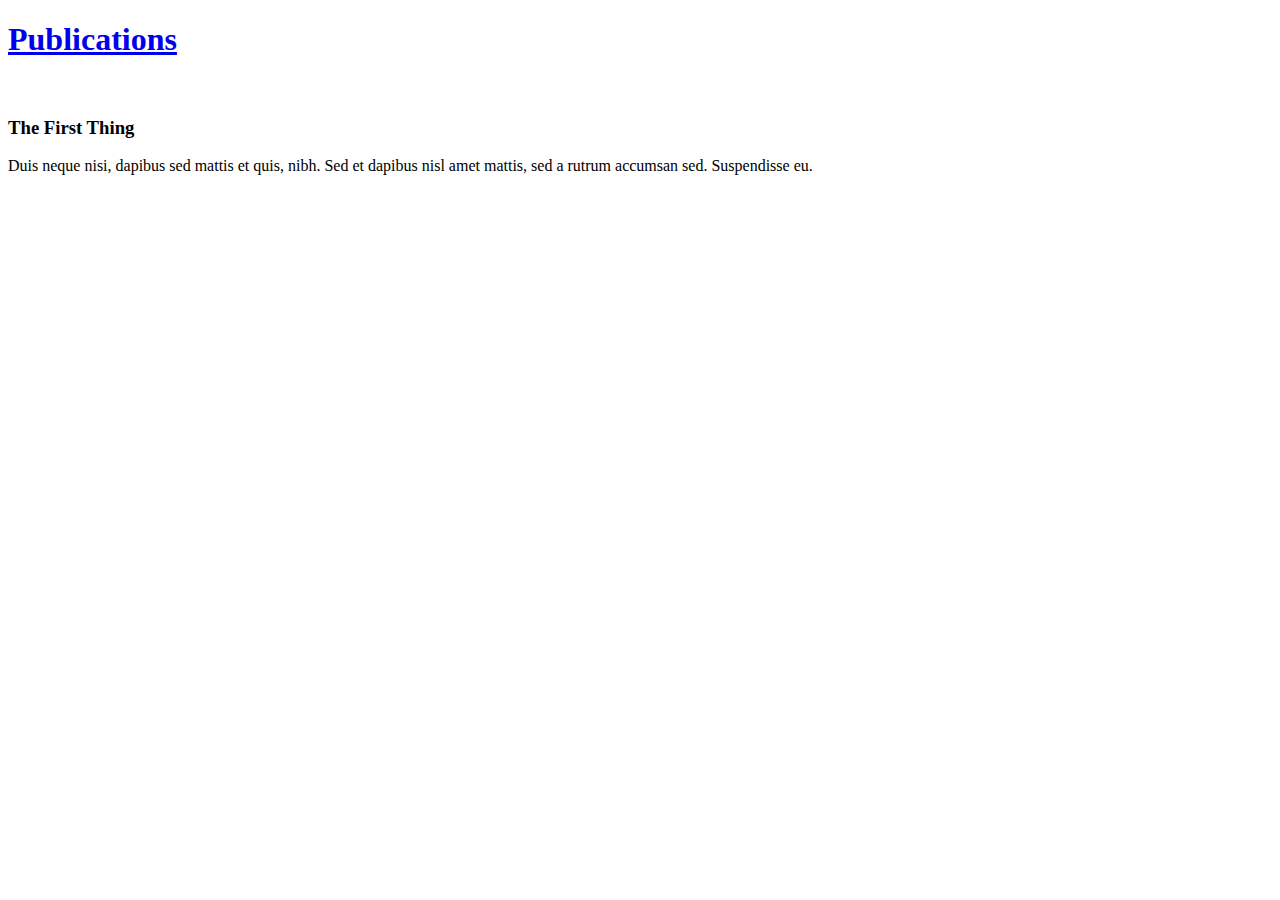
==== posts/index.html @ 9f5a2ba4 "Rename pubs.html to index.html" ====
<!DOCTYPE HTML>

<html>
	<head>
		<title>rmcquigg publications</title>
		<meta charset="utf-8" />
		<meta name="viewport" content="width=device-width, initial-scale=1, user-scalable=no" />
		<link rel="stylesheet" href="assets/css/main.css" />
	</head>
	<body class="is-preload">
		<div id="page-wrapper">

			<!-- Header -->
				<div id="header">

					<!-- Logo -->
						<h1><a href="index.html" id="logo">Publications</a></h1>
        </div>
      
      <!-- Posts -->
				<section class="wrapper style1">
					<div class="container">
						<div class="row">
							<section class="col-6 col-12-narrower">
								<div class="box post">
									<a href="#" class="image left"><img src="images/pic01.jpg" alt="" /></a>
									<div class="inner">
										<h3>The First Thing</h3>
										<p>Duis neque nisi, dapibus sed mattis et quis, nibh. Sed et dapibus nisl amet mattis, sed a rutrum accumsan sed. Suspendisse eu.</p>
									</div>
								</div>
							</section>
      </div>
  </body>
</html>
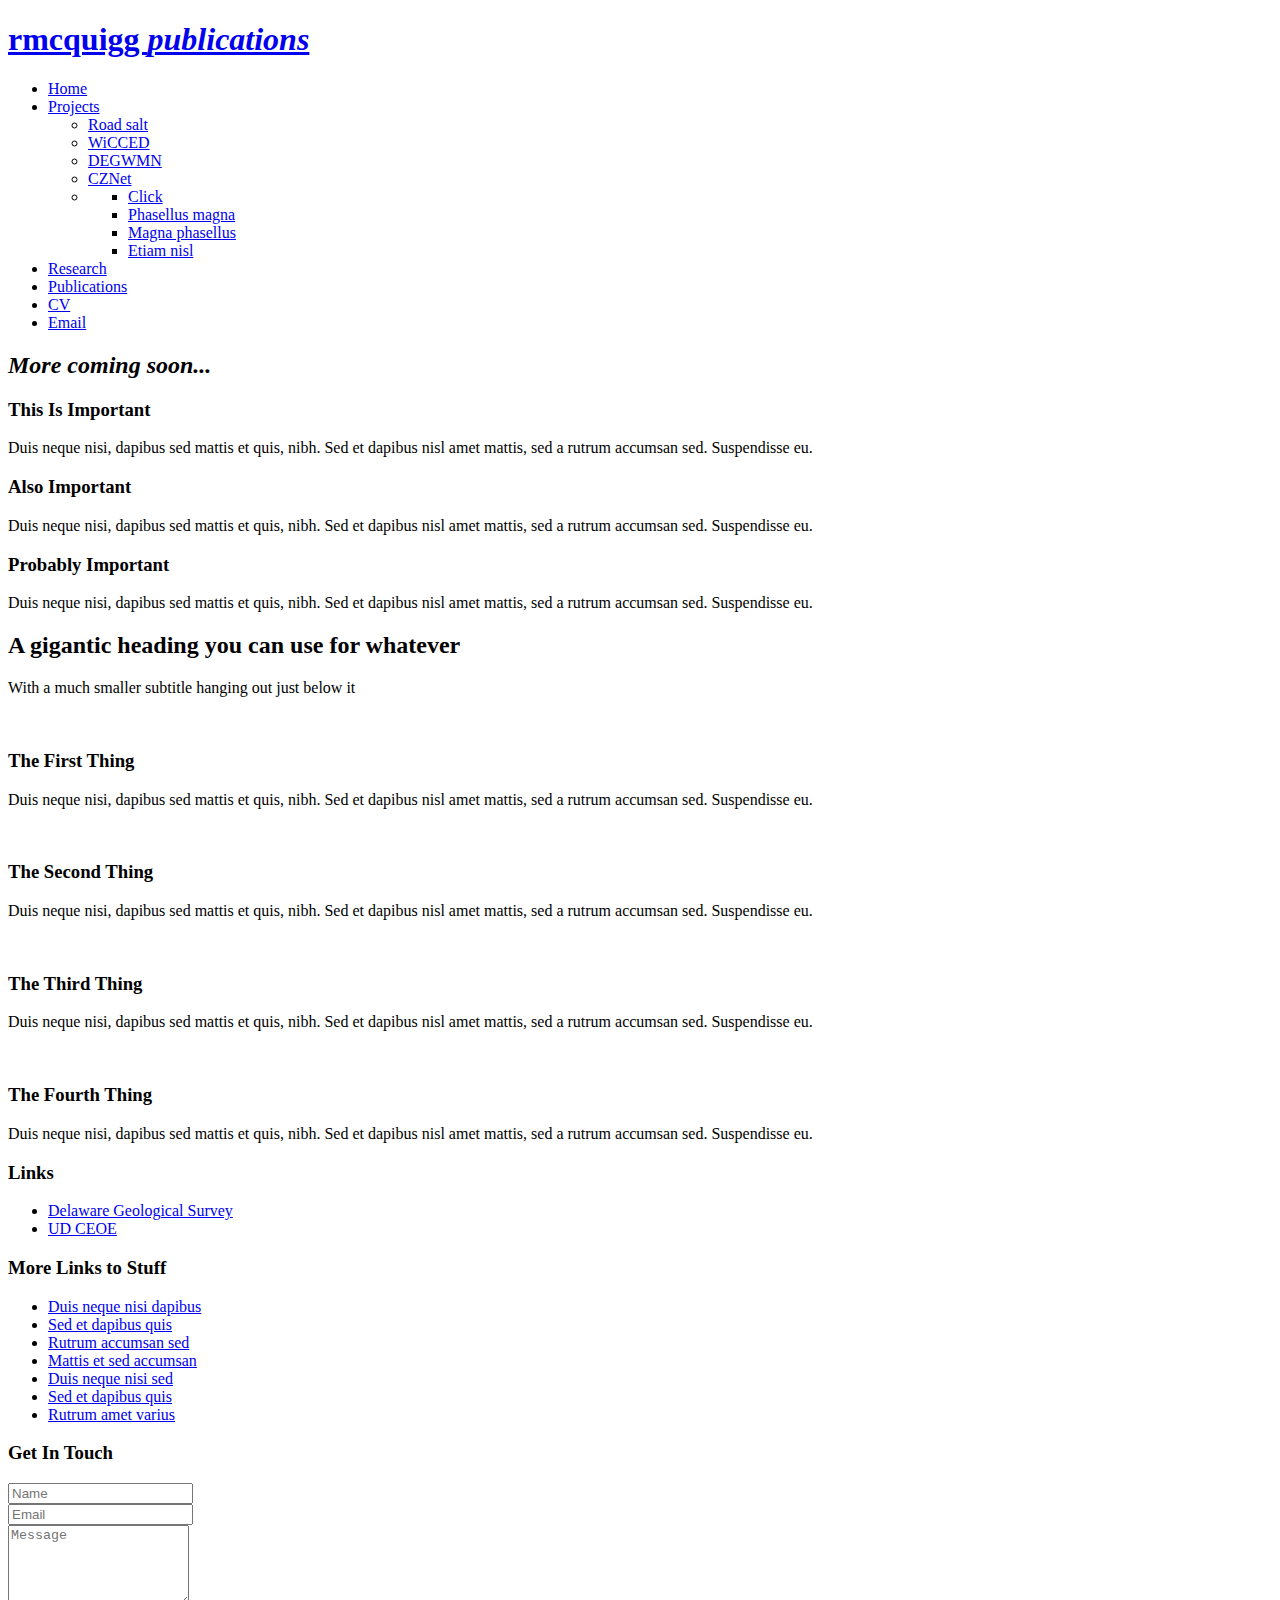
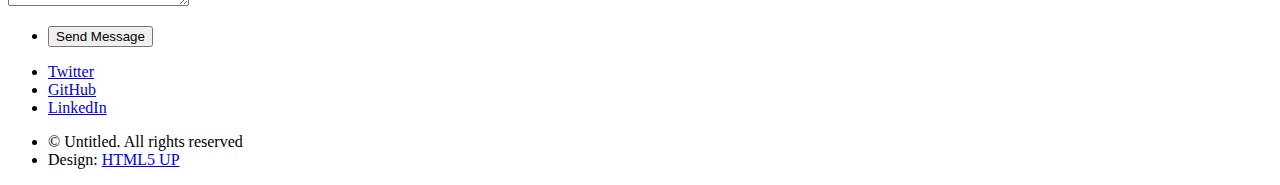
==== commit bf3e0abc: "Update index.html" ====
--- a/posts/index.html
+++ b/posts/index.html
@@ -1,8 +1,12 @@
 <!DOCTYPE HTML>
-
+<!--
+	Arcana by HTML5 UP
+	html5up.net | @ajlkn
+	Free for personal and commercial use under the CCA 3.0 license (html5up.net/license)
+-->
 <html>
 	<head>
-		<title>rmcquigg publications</title>
+		<title>rmcquigg website</title>
 		<meta charset="utf-8" />
 		<meta name="viewport" content="width=device-width, initial-scale=1, user-scalable=no" />
 		<link rel="stylesheet" href="assets/css/main.css" />
@@ -14,12 +18,89 @@
 				<div id="header">
 
 					<!-- Logo -->
-						<h1><a href="index.html" id="logo">Publications</a></h1>
-        </div>
-      
-      <!-- Posts -->
+						<h1><a href="index.html" id="logo">rmcquigg <em>publications</em></a></h1>
+
+					<!-- Nav -->
+						<nav id="nav">
+							<ul>
+								<li><a href="index.html">Home</a></li>
+								<li>
+									<a href="#">Projects</a>
+									<ul>
+										<li><a href="https://www.dgs.udel.edu/projects/stormwater-infiltration-bmp-impacts-groundwater-quality">Road salt</a></li>
+										<li><a href="https://projectwicced.org/">WiCCED</a></li>
+										<li><a href="https://www.dgs.udel.edu/projects/delaware-groundwater-monitoring-network">DEGWMN</a></li>
+										<li><a href="https://czn.coastal.udel.edu/">CZNet</a></li>
+										<li>
+											<!-- <a href="#">Submenu</a> -->
+											<ul>
+												<li><a href="#">Click</a></li>
+												<li><a href="#">Phasellus magna</a></li>
+												<li><a href="#">Magna phasellus</a></li>
+												<li><a href="#">Etiam nisl</a></li>
+											</ul>
+										</li>
+									</ul>
+								</li>
+								<li><a href=#>Research</a></li>
+								<li class="current"><a href="posts/index.html">Publications</a></li>
+								<li><a href="docs/RMcQuiggan_CV_2022_public.pdf">CV</a></li>
+								<li><a href="rmcquigg@udel.edu">Email</a></li>
+							</ul>
+						</nav>
+
+				</div>
+
+			<!-- Banner -->
+				<section id="banner">
+					<header>
+						<h2><em>More coming soon...</em></h2>
+						<!-- <a href="#" class="button">Learn More</a> -->
+					</header>
+				</section>
+
+			<!-- Highlights -->
 				<section class="wrapper style1">
 					<div class="container">
+						<div class="row gtr-200">
+							<section class="col-4 col-12-narrower">
+								<div class="box highlight">
+									<i class="icon solid major fa-paper-plane"></i>
+									<h3>This Is Important</h3>
+									<p>Duis neque nisi, dapibus sed mattis et quis, nibh. Sed et dapibus nisl amet mattis, sed a rutrum accumsan sed. Suspendisse eu.</p>
+								</div>
+							</section>
+							<section class="col-4 col-12-narrower">
+								<div class="box highlight">
+									<i class="icon solid major fa-pencil-alt"></i>
+									<h3>Also Important</h3>
+									<p>Duis neque nisi, dapibus sed mattis et quis, nibh. Sed et dapibus nisl amet mattis, sed a rutrum accumsan sed. Suspendisse eu.</p>
+								</div>
+							</section>
+							<section class="col-4 col-12-narrower">
+								<div class="box highlight">
+									<i class="icon solid major fa-wrench"></i>
+									<h3>Probably Important</h3>
+									<p>Duis neque nisi, dapibus sed mattis et quis, nibh. Sed et dapibus nisl amet mattis, sed a rutrum accumsan sed. Suspendisse eu.</p>
+								</div>
+							</section>
+						</div>
+					</div>
+				</section>
+
+			<!-- Gigantic Heading -->
+				<section class="wrapper style2">
+					<div class="container">
+						<header class="major">
+							<h2>A gigantic heading you can use for whatever</h2>
+							<p>With a much smaller subtitle hanging out just below it</p>
+						</header>
+					</div>
+				</section>
+
+			<!-- Posts -->
+				<section class="wrapper style1">
+					<div class="container">
 						<div class="row">
 							<section class="col-6 col-12-narrower">
 								<div class="box post">
@@ -30,6 +111,112 @@
 									</div>
 								</div>
 							</section>
-      </div>
-  </body>
+							<section class="col-6 col-12-narrower">
+								<div class="box post">
+									<a href="#" class="image left"><img src="images/pic02.jpg" alt="" /></a>
+									<div class="inner">
+										<h3>The Second Thing</h3>
+										<p>Duis neque nisi, dapibus sed mattis et quis, nibh. Sed et dapibus nisl amet mattis, sed a rutrum accumsan sed. Suspendisse eu.</p>
+									</div>
+								</div>
+							</section>
+						</div>
+						<div class="row">
+							<section class="col-6 col-12-narrower">
+								<div class="box post">
+									<a href="#" class="image left"><img src="images/pic03.jpg" alt="" /></a>
+									<div class="inner">
+										<h3>The Third Thing</h3>
+										<p>Duis neque nisi, dapibus sed mattis et quis, nibh. Sed et dapibus nisl amet mattis, sed a rutrum accumsan sed. Suspendisse eu.</p>
+									</div>
+								</div>
+							</section>
+							<section class="col-6 col-12-narrower">
+								<div class="box post">
+									<a href="#" class="image left"><img src="images/pic04.jpg" alt="" /></a>
+									<div class="inner">
+										<h3>The Fourth Thing</h3>
+										<p>Duis neque nisi, dapibus sed mattis et quis, nibh. Sed et dapibus nisl amet mattis, sed a rutrum accumsan sed. Suspendisse eu.</p>
+									</div>
+								</div>
+							</section>
+						</div>
+					</div>
+				</section>
+
+			<!-- Footer -->
+				<div id="footer">
+					<div class="container">
+						<div class="row">
+							<section class="col-3 col-6-narrower col-12-mobilep">
+								<h3>Links</h3>
+								<ul class="links">
+									<li><a href="https://www.dgs.udel.edu/">Delaware Geological Survey</a></li>
+									<li><a href="https://www.udel.edu/academics/colleges/ceoe/">UD CEOE</a></li>
+								</ul>
+							</section>
+							<section class="col-3 col-6-narrower col-12-mobilep">
+								<h3>More Links to Stuff</h3>
+								<ul class="links">
+									<li><a href="#">Duis neque nisi dapibus</a></li>
+									<li><a href="#">Sed et dapibus quis</a></li>
+									<li><a href="#">Rutrum accumsan sed</a></li>
+									<li><a href="#">Mattis et sed accumsan</a></li>
+									<li><a href="#">Duis neque nisi sed</a></li>
+									<li><a href="#">Sed et dapibus quis</a></li>
+									<li><a href="#">Rutrum amet varius</a></li>
+								</ul>
+							</section>
+							<section class="col-6 col-12-narrower">
+								<h3>Get In Touch</h3>
+								<form>
+									<div class="row gtr-50">
+										<div class="col-6 col-12-mobilep">
+											<input type="text" name="name" id="name" placeholder="Name" />
+										</div>
+										<div class="col-6 col-12-mobilep">
+											<input type="email" name="email" id="email" placeholder="Email" />
+										</div>
+										<div class="col-12">
+											<textarea name="message" id="message" placeholder="Message" rows="5"></textarea>
+										</div>
+										<div class="col-12">
+											<ul class="actions">
+												<li><input type="submit" class="button alt" value="Send Message" /></li>
+											</ul>
+										</div>
+									</div>
+								</form>
+							</section>
+						</div>
+					</div>
+
+					<!-- Icons -->
+						<ul class="icons">
+							<li><a href="https://twitter.com/rwmcquigg" class="icon brands fa-twitter"><span class="label">Twitter</span></a></li>
+							<li><a href="https://github.com/rmcquigg" class="icon brands fa-github"><span class="label">GitHub</span></a></li>
+							<li><a href="https://www.linkedin.com/in/rachel-mcquiggan-40452a66/" class="icon brands fa-linkedin-in"><span class="label">LinkedIn</span></a></li>
+
+						</ul>
+
+					<!-- Copyright -->
+						<div class="copyright">
+							<ul class="menu">
+								<li>&copy; Untitled. All rights reserved</li><li>Design: <a href="http://html5up.net">HTML5 UP</a></li>
+							</ul>
+						</div>
+
+				</div>
+
+		</div>
+
+		<!-- Scripts -->
+			<script src="assets/js/jquery.min.js"></script>
+			<script src="assets/js/jquery.dropotron.min.js"></script>
+			<script src="assets/js/browser.min.js"></script>
+			<script src="assets/js/breakpoints.min.js"></script>
+			<script src="assets/js/util.js"></script>
+			<script src="assets/js/main.js"></script>
+
+	</body>
 </html>
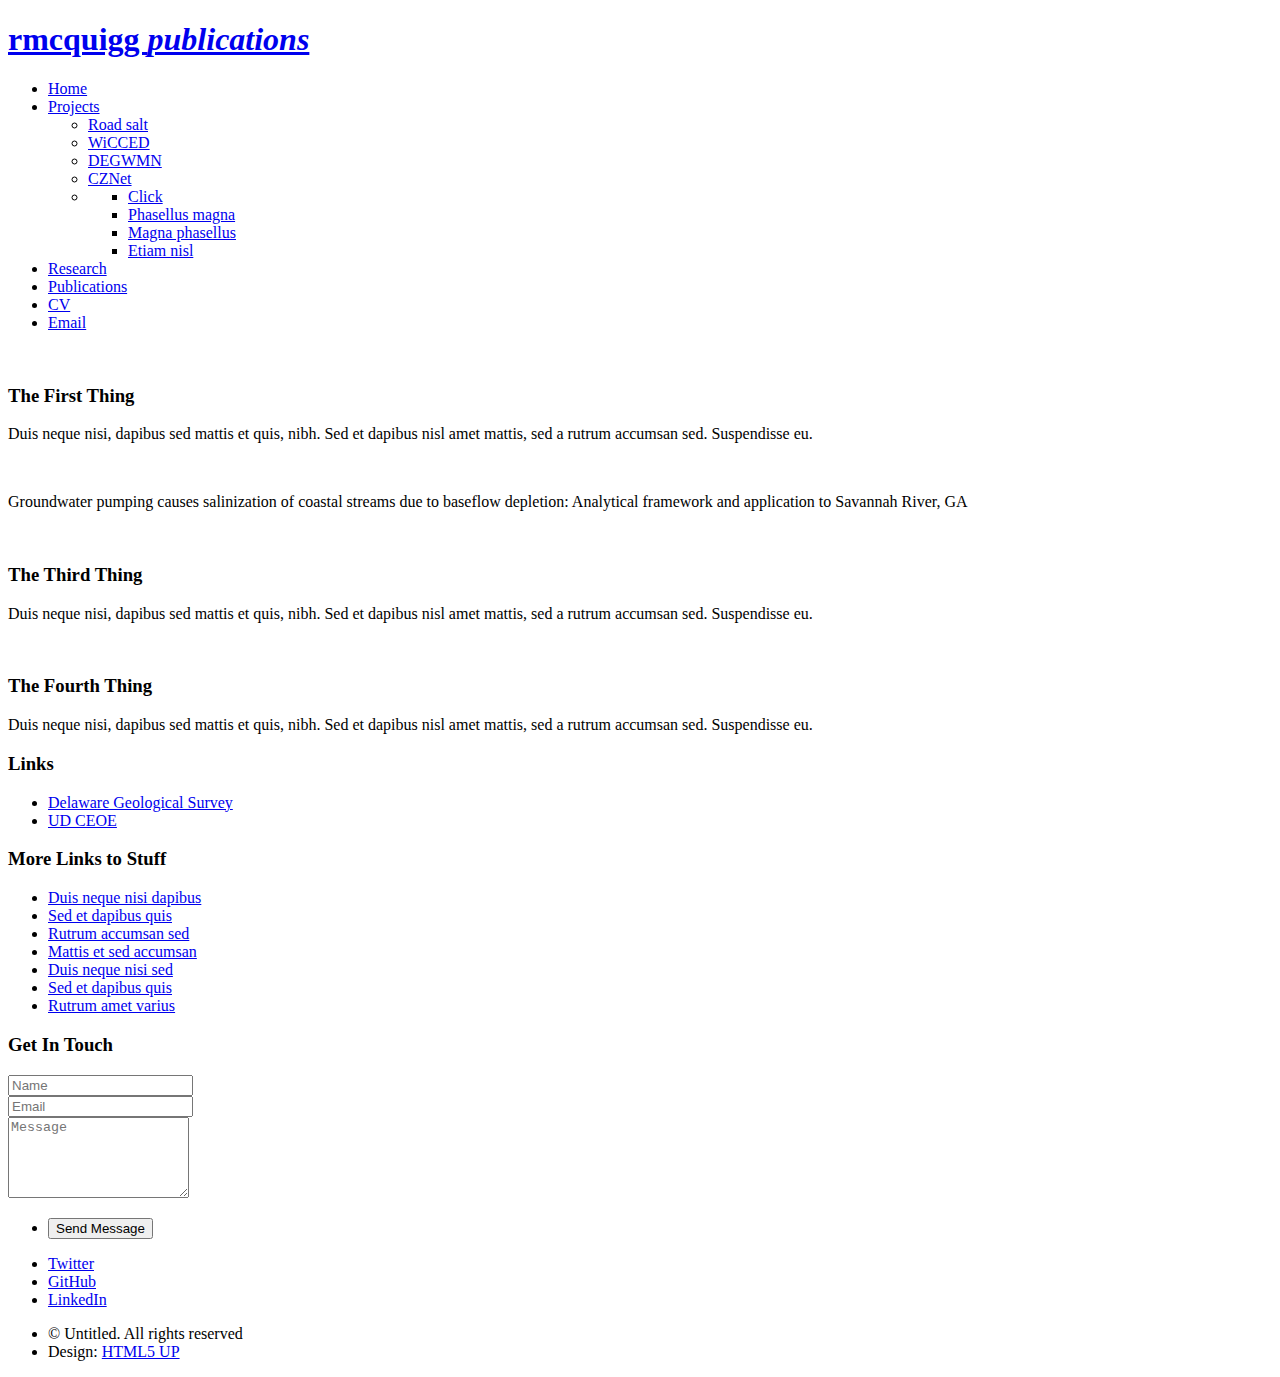
==== commit a163697e: "Update index.html" ====
--- a/posts/index.html
+++ b/posts/index.html
@@ -1,9 +1,4 @@
 <!DOCTYPE HTML>
-<!--
-	Arcana by HTML5 UP
-	html5up.net | @ajlkn
-	Free for personal and commercial use under the CCA 3.0 license (html5up.net/license)
--->
 <html>
 	<head>
 		<title>rmcquigg website</title>
@@ -45,58 +40,11 @@
 								<li><a href=#>Research</a></li>
 								<li class="current"><a href="posts/index.html">Publications</a></li>
 								<li><a href="docs/RMcQuiggan_CV_2022_public.pdf">CV</a></li>
-								<li><a href="rmcquigg@udel.edu">Email</a></li>
+								<li><a href="mail to:rmcquigg@udel.edu">Email</a></li>
 							</ul>
 						</nav>
 
 				</div>
-
-			<!-- Banner -->
-				<section id="banner">
-					<header>
-						<h2><em>More coming soon...</em></h2>
-						<!-- <a href="#" class="button">Learn More</a> -->
-					</header>
-				</section>
-
-			<!-- Highlights -->
-				<section class="wrapper style1">
-					<div class="container">
-						<div class="row gtr-200">
-							<section class="col-4 col-12-narrower">
-								<div class="box highlight">
-									<i class="icon solid major fa-paper-plane"></i>
-									<h3>This Is Important</h3>
-									<p>Duis neque nisi, dapibus sed mattis et quis, nibh. Sed et dapibus nisl amet mattis, sed a rutrum accumsan sed. Suspendisse eu.</p>
-								</div>
-							</section>
-							<section class="col-4 col-12-narrower">
-								<div class="box highlight">
-									<i class="icon solid major fa-pencil-alt"></i>
-									<h3>Also Important</h3>
-									<p>Duis neque nisi, dapibus sed mattis et quis, nibh. Sed et dapibus nisl amet mattis, sed a rutrum accumsan sed. Suspendisse eu.</p>
-								</div>
-							</section>
-							<section class="col-4 col-12-narrower">
-								<div class="box highlight">
-									<i class="icon solid major fa-wrench"></i>
-									<h3>Probably Important</h3>
-									<p>Duis neque nisi, dapibus sed mattis et quis, nibh. Sed et dapibus nisl amet mattis, sed a rutrum accumsan sed. Suspendisse eu.</p>
-								</div>
-							</section>
-						</div>
-					</div>
-				</section>
-
-			<!-- Gigantic Heading -->
-				<section class="wrapper style2">
-					<div class="container">
-						<header class="major">
-							<h2>A gigantic heading you can use for whatever</h2>
-							<p>With a much smaller subtitle hanging out just below it</p>
-						</header>
-					</div>
-				</section>
 
 			<!-- Posts -->
 				<section class="wrapper style1">
@@ -104,7 +52,7 @@
 						<div class="row">
 							<section class="col-6 col-12-narrower">
 								<div class="box post">
-									<a href="#" class="image left"><img src="images/pic01.jpg" alt="" /></a>
+									<a href="https://doi.org/10.1016/j.jhydrol.2021.127238" class="image left"><img src="images/Peters_et_al.jpg" alt="" /></a>
 									<div class="inner">
 										<h3>The First Thing</h3>
 										<p>Duis neque nisi, dapibus sed mattis et quis, nibh. Sed et dapibus nisl amet mattis, sed a rutrum accumsan sed. Suspendisse eu.</p>
@@ -115,8 +63,7 @@
 								<div class="box post">
 									<a href="#" class="image left"><img src="images/pic02.jpg" alt="" /></a>
 									<div class="inner">
-										<h3>The Second Thing</h3>
-										<p>Duis neque nisi, dapibus sed mattis et quis, nibh. Sed et dapibus nisl amet mattis, sed a rutrum accumsan sed. Suspendisse eu.</p>
+										<p>Groundwater pumping causes salinization of coastal streams due to baseflow depletion: Analytical framework and application to Savannah River, GA</p>
 									</div>
 								</div>
 							</section>
